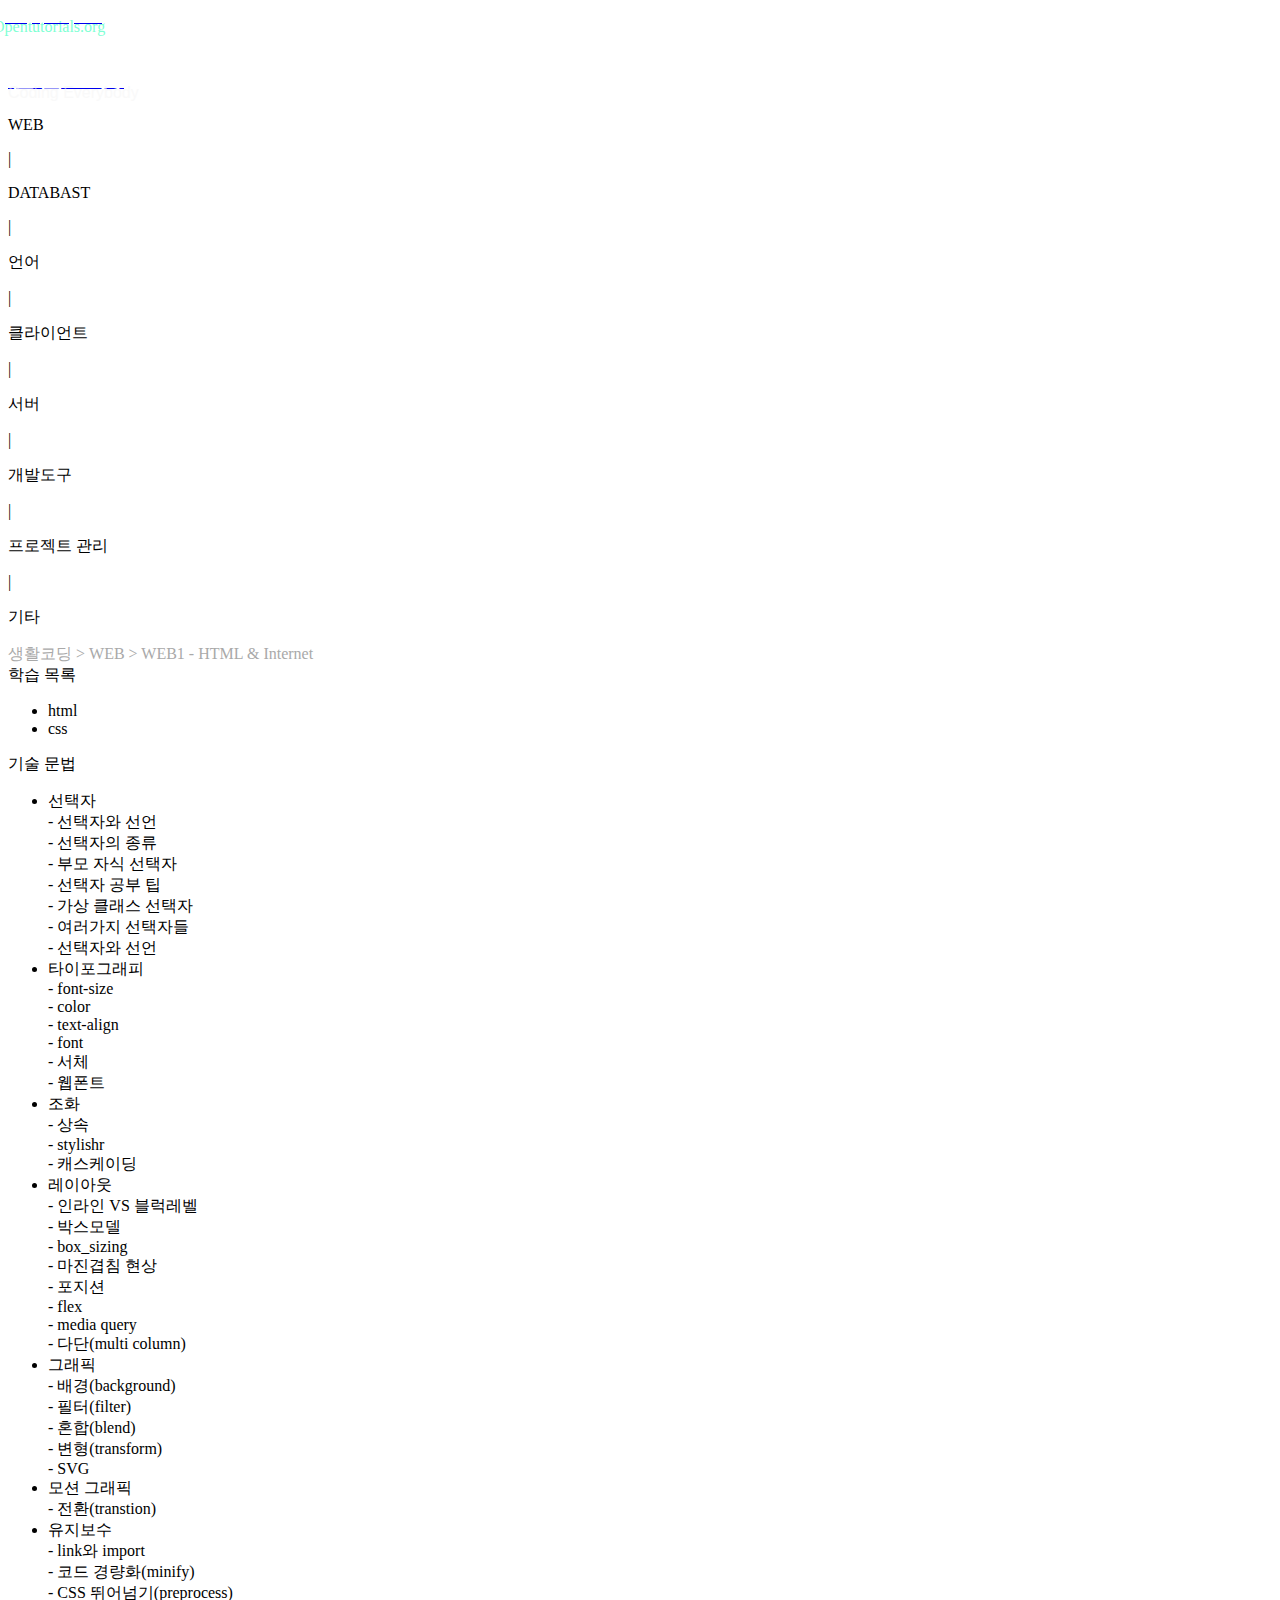
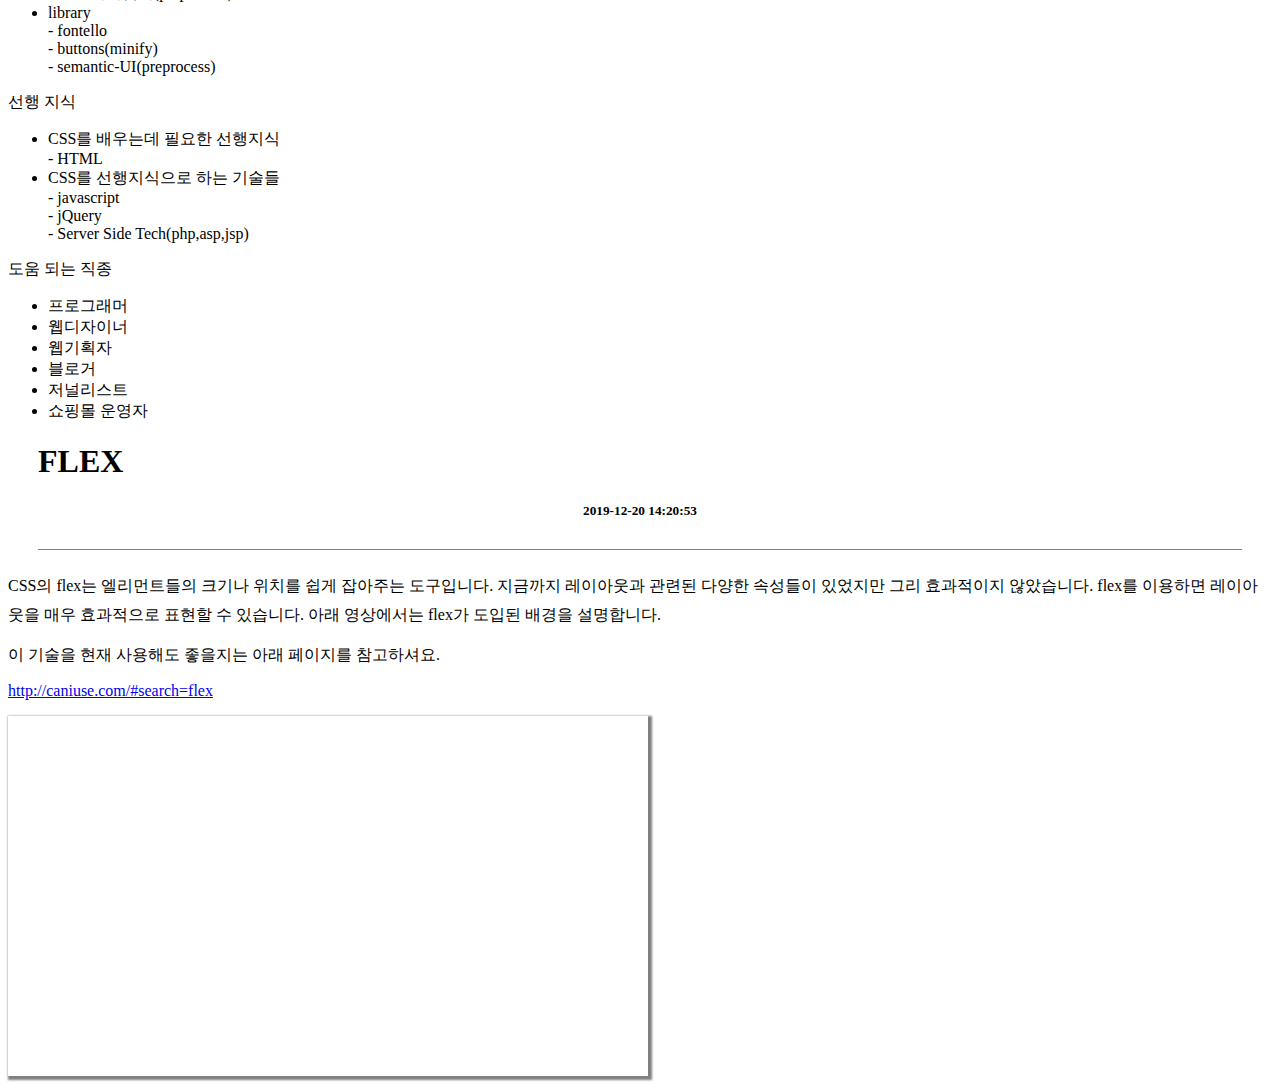
==== main.html @ 5a6a9153 "css delete" ====
<!doctype>
<html>
<head>
   <title>실습코딩 WEB1</title>
    <link rel="stylesheet" href="css/fontello.css">
    <link rel="stylesheet" href="css/animation.css">
    <link rel="stylesheet" href="css/Style.css">
    <meta charset="utf-8">
</head>
<body>
    <div class="container">
        <header>
            <div>
                <a href="https://opentutorials.org/"><p style="color:aquamarine;display:inline;position:relative;top:10px;right:15px;">Opentutorials.org</p></a>
            </div>
            <div style="position:relative;top:32px">
                <a href="main.html"><p style="font-size: 1.8rem;color:white;display:inline;">실습코딩</p></a>
                <p style="font-size: rem;color:whitesmoke;font-family:sans-serif;position:relative;bottom:30;opacity:50%;">Coding Everybody</p>
            </div>
            <div class="header_list">
                <p class="list">WEB</p><p>|</p>
                <p class="list">DATABAST</p><p>|</p>
                <p class="list">언어</p><p>|</p>
                <p class="list">클라이언트</p><p>|</p>
                <p class="list">서버</p><p>|</p>
                <p class="list">개발도구</p><p>|</p>
                <p class="list">프로젝트 관리</p><p>|</p>
                <p class="list">기타 </p></div>
            <div style="color:darkgray;">
                <span id="breadcrumb_line">
						생활코딩 <span class="divider">&gt;</span> WEB <span class="divider">&gt;</span> WEB1 - HTML &amp; Internet					</span>
            </div>
        </header>
        <section class="content">
           <nav class = "fake_nav">
           </nav>
            <nav class= "main_nav">
                <div class="icon-th-list"> 학습 목록</div>
                <ul>
                    <li>html</li>
                    <li>css</li>
                </ul>
                <div class="icon-code"> 기술 문법</div>
                <ul>
                    <li>선택자</li>
                    <a>- 선택자와 선언</a><br>
                    <a>- 선택자의 종류</a><br>
                    <a>- 부모 자식 선택자</a><br>
                    <a>- 선택자 공부 팁</a><br>
                    <a>- 가상 클래스 선택자</a><br>
                    <a>- 여러가지 선택자들</a><br>
                    <a>- 선택자와 선언</a><br>
                    <li>타이포그래피</li>
                    <a>- font-size</a><br>
                    <a>- color</a><br>
                    <a>- text-align</a><br>
                    <a>- font</a><br>
                    <a>- 서체</a><br>
                    <a>- 웹폰트</a><br>
                    <li>조화</li>
                    <a>- 상속</a><br>
                    <a>- stylishr</a><br>
                    <a>- 캐스케이딩</a><br>
                    <li>레이아웃</li>
                    <a>- 인라인 VS 블럭레벨</a><br>
                    <a>- 박스모델</a><br>
                    <a>- box_sizing</a><br>
                    <a>- 마진겹침 현상</a><br>
                    <a>- 포지션</a><br>
                    <a>- flex</a><br>
                    <a>- media query</a><br>
                    <a>- 다단(multi column)</a><br>
                    <li>그래픽</li>
                    <a>- 배경(background)</a><br>
                    <a>- 필터(filter)</a><br>
                    <a>- 혼합(blend)</a><br>
                    <a>- 변형(transform)</a><br>
                    <a>- SVG</a><br>
                    <li>모션 그래픽</li>
                    <a>- 전환(transtion)</a><br>
                    <li>유지보수</li>
                    <a>- link와 import</a><br>
                    <a>- 코드 경량화(minify)</a><br>
                    <a>- CSS 뛰어넘기(preprocess)</a><br>
                    <li>library</li>
                    <a>- fontello</a><br>
                    <a>- buttons(minify)</a><br>
                    <a>- semantic-UI(preprocess)</a><br>
                </ul>
                <div class="icon-graduation-cap"> 선행 지식</div>
                <ul>
                    <li>CSS를 배우는데 필요한 선행지식</li>
                    <a>- HTML</a><br>
                    <li>CSS를 선행지식으로 하는 기술들</li>
                    <a>- javascript</a><br>
                    <a>- jQuery</a><br>
                    <a>- Server Side Tech(php,asp,jsp)</a><br>
                </ul>
                <div class="icon-thumbs-up"> 도움 되는 직종</div>
                   <ul>
                    <li>프로그래머</li>
                    <li>웹디자이너</li>
                    <li>웹기획자</li>
                    <li>블로거</li>
                    <li>저널리스트</li>
                    <li>쇼핑몰 운영자</li></ul>
            </nav>
            <main>
                <div class="main_line" style="padding-left: 30px; padding-right: 30px;">
                <h1 class="main_h1">FLEX</h1><h5 style="text-align: center; border-bottom: 1px solid gray; padding-bottom: 30px;">2019-12-20 14:20:53</h5></div>
                <p style="line-height: 1.8;">CSS의 flex는 엘리먼트들의 크기나 위치를 쉽게 잡아주는 도구입니다. 지금까지 레이아웃과 관련된 다양한 속성들이 있었지만 그리 효과적이지 않았습니다. flex를 이용하면 레이아웃을 매우 효과적으로 표현할 수 있습니다. 아래 영상에서는 flex가 도입된 배경을 설명합니다.</p>
                <p>이 기술을 현재 사용해도 좋을지는 아래 페이지를 참고하셔요.</p>
                <p><a href="http://caniuse.com/#search=flex" target="_blank">http://caniuse.com/#search=flex</a></p>
                <div class="main_video">
                <iframe width="640" height="360" src="https://www.youtube.com/embed/33DjsANwlJk" frameborder="0" allow="accelerometer; autoplay; encrypted-media; gyroscope; picture-in-picture" allowfullscreen style="box-shadow: 2px 2px 2px 2px gray; "></iframe></div>
            </main>
            <aside>
                
            </aside>
        </section>
        <footer>
            <a href="https://opentutorials.org/course/1"><i class="icon-home"></i></a>
        </footer>
    </div>
</body>
</html>
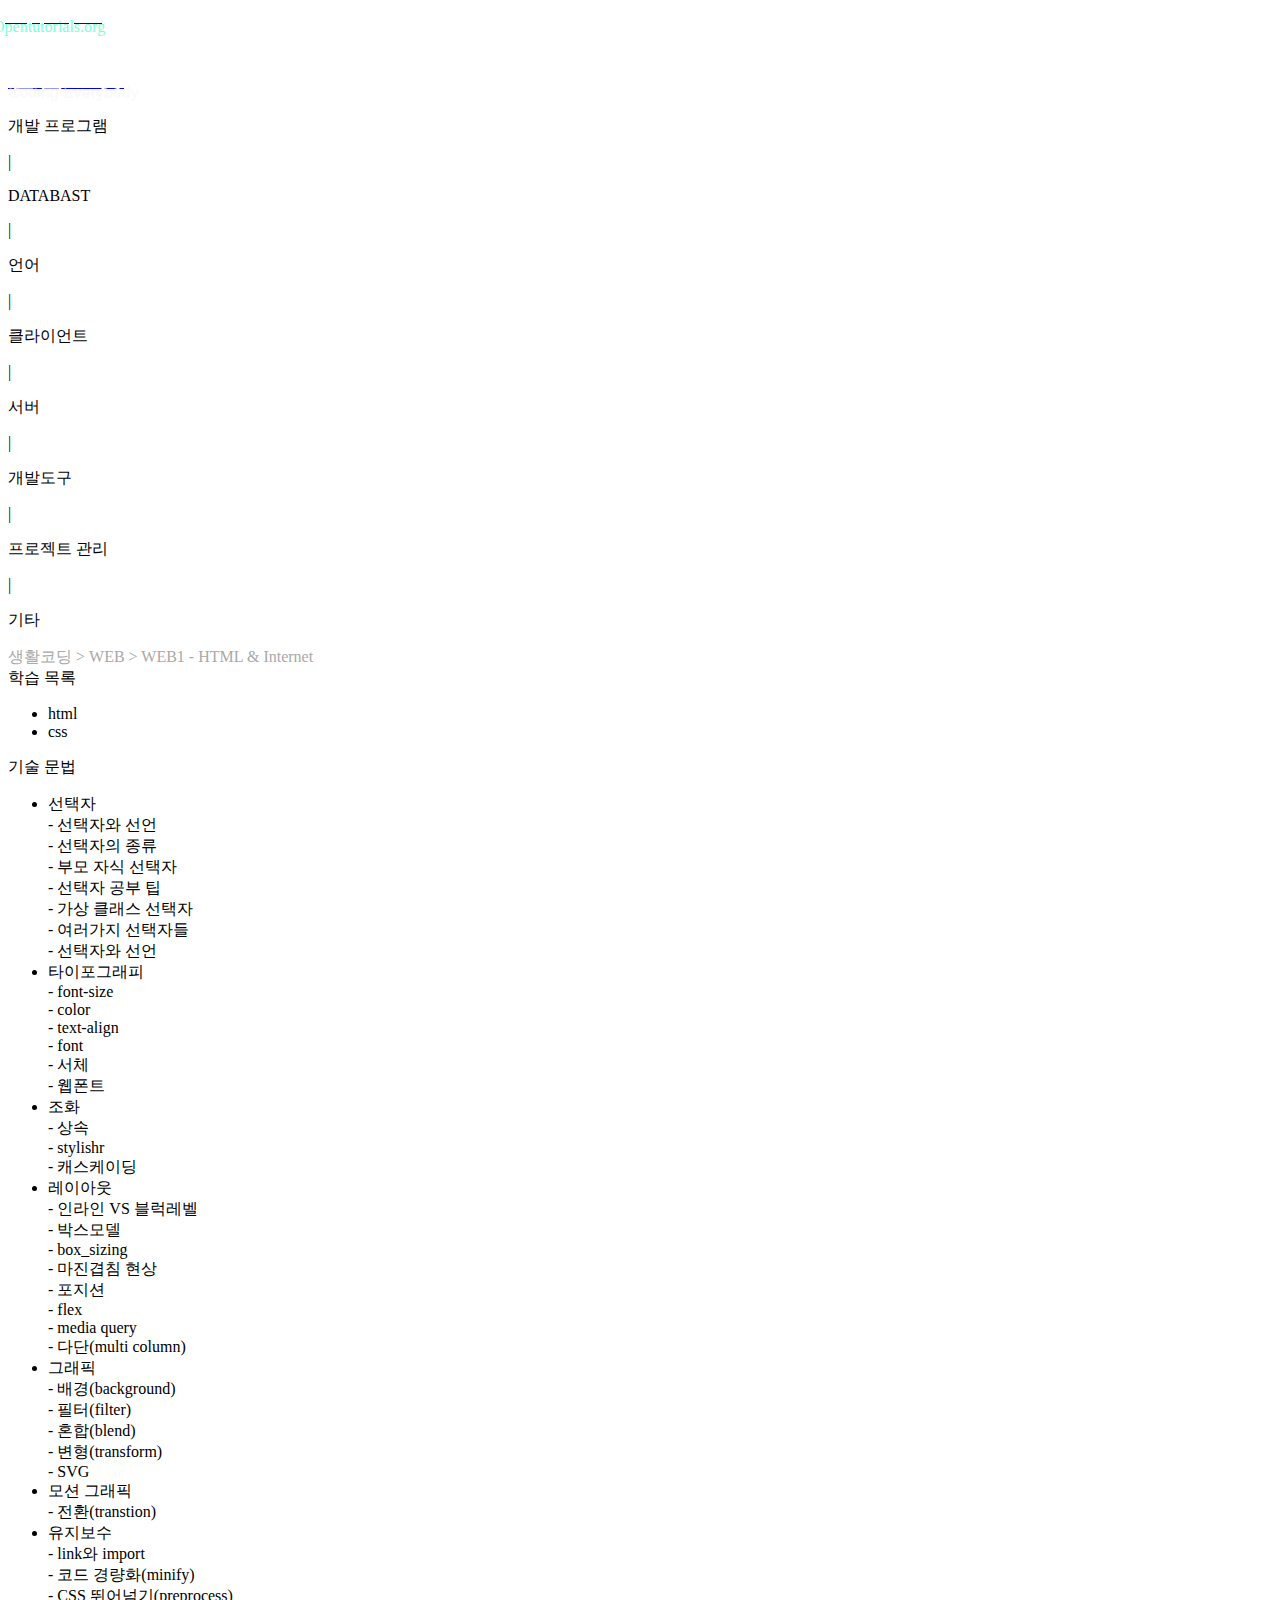
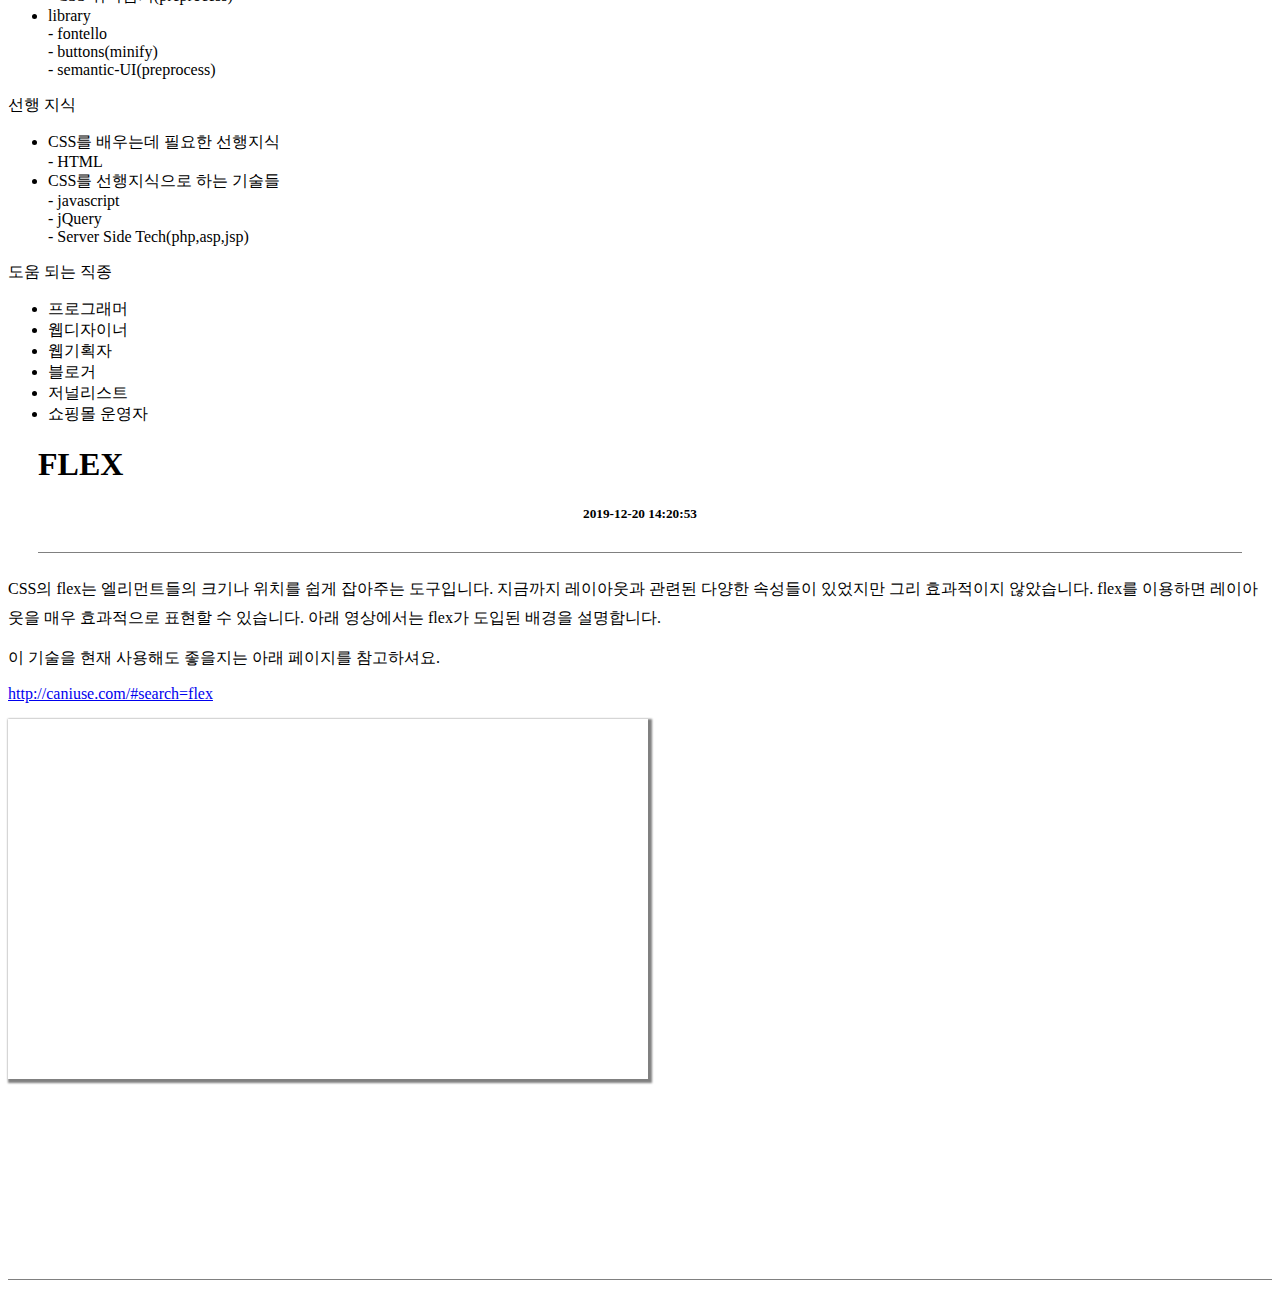
==== commit 1134b4ea: "login +" ====
--- a/main.html
+++ b/main.html
@@ -18,14 +18,14 @@
                 <p style="font-size: rem;color:whitesmoke;font-family:sans-serif;position:relative;bottom:30;opacity:50%;">Coding Everybody</p>
             </div>
             <div class="header_list">
-                <p class="list">WEB</p><p>|</p>
+                <p class="list">개발 프로그램</p><p>|</p>
                 <p class="list">DATABAST</p><p>|</p>
                 <p class="list">언어</p><p>|</p>
                 <p class="list">클라이언트</p><p>|</p>
                 <p class="list">서버</p><p>|</p>
                 <p class="list">개발도구</p><p>|</p>
                 <p class="list">프로젝트 관리</p><p>|</p>
-                <p class="list">기타 </p></div>
+                <p class="list">기타</p></div>
             <div style="color:darkgray;">
                 <span id="breadcrumb_line">
 						생활코딩 <span class="divider">&gt;</span> WEB <span class="divider">&gt;</span> WEB1 - HTML &amp; Internet					</span>
@@ -113,6 +113,26 @@
                 <p><a href="http://caniuse.com/#search=flex" target="_blank">http://caniuse.com/#search=flex</a></p>
                 <div class="main_video">
                 <iframe width="640" height="360" src="https://www.youtube.com/embed/33DjsANwlJk" frameborder="0" allow="accelerometer; autoplay; encrypted-media; gyroscope; picture-in-picture" allowfullscreen style="box-shadow: 2px 2px 2px 2px gray; "></iframe></div>
+                <div style="border-top:1px solid gray;position:relative;top:200px;padding:10px;">
+              <!-- 라이브리 시티 설치 코드 -->
+                <div id="lv-container" data-id="city" data-uid="MTAyMC80ODEzOC8yNDYzNQ==">
+                    <script type="text/javascript">
+                   (function(d, s) {
+                       var j, e = d.getElementsByTagName(s)[0];
+
+                       if (typeof LivereTower === 'function') { return; }
+
+                       j = d.createElement(s);
+                       j.src = 'https://cdn-city.livere.com/js/embed.dist.js';
+                       j.async = true;
+
+                       e.parentNode.insertBefore(j, e);
+                   })(document, 'script');
+                    </script>
+                <noscript> 라이브리 댓글 작성을 위해 JavaScript를 활성화 해주세요</noscript>
+                </div>
+                <!-- 시티 설치 코드 끝 -->
+                </div>
             </main>
             <aside>
                 
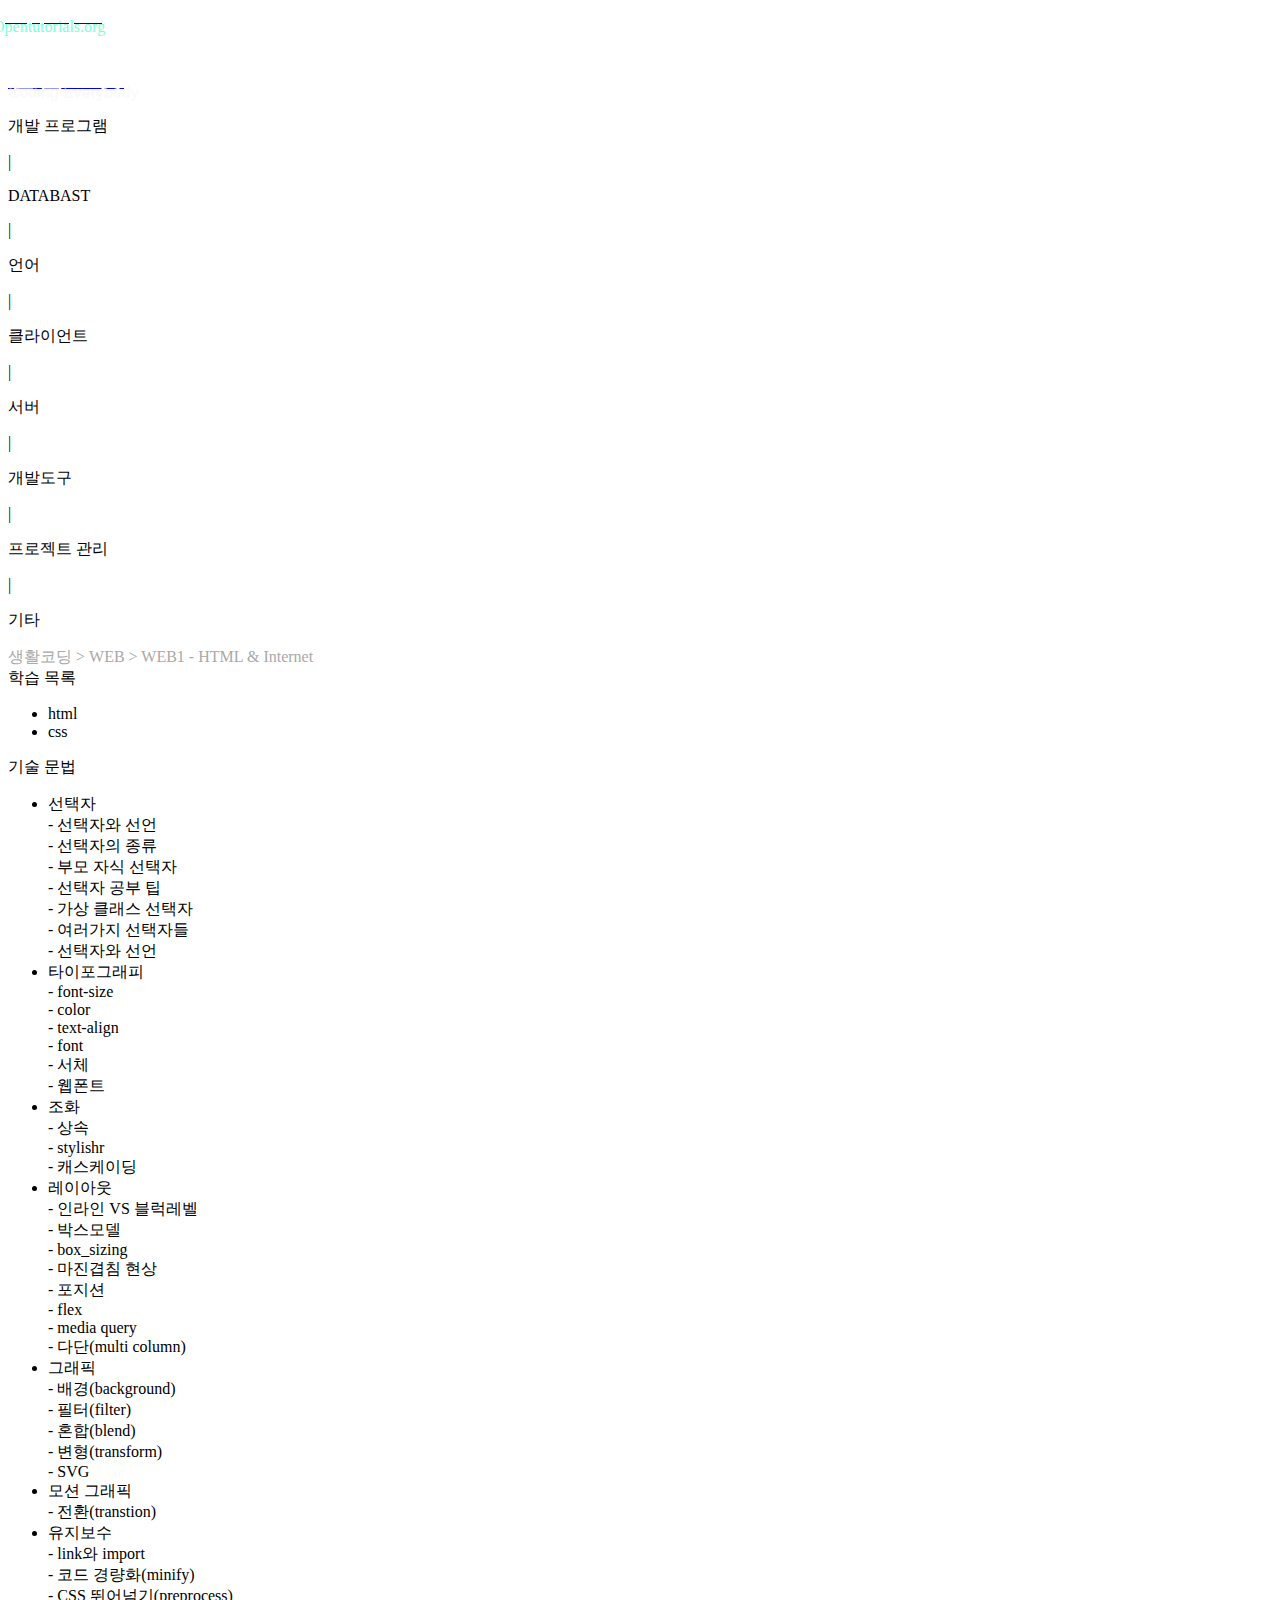
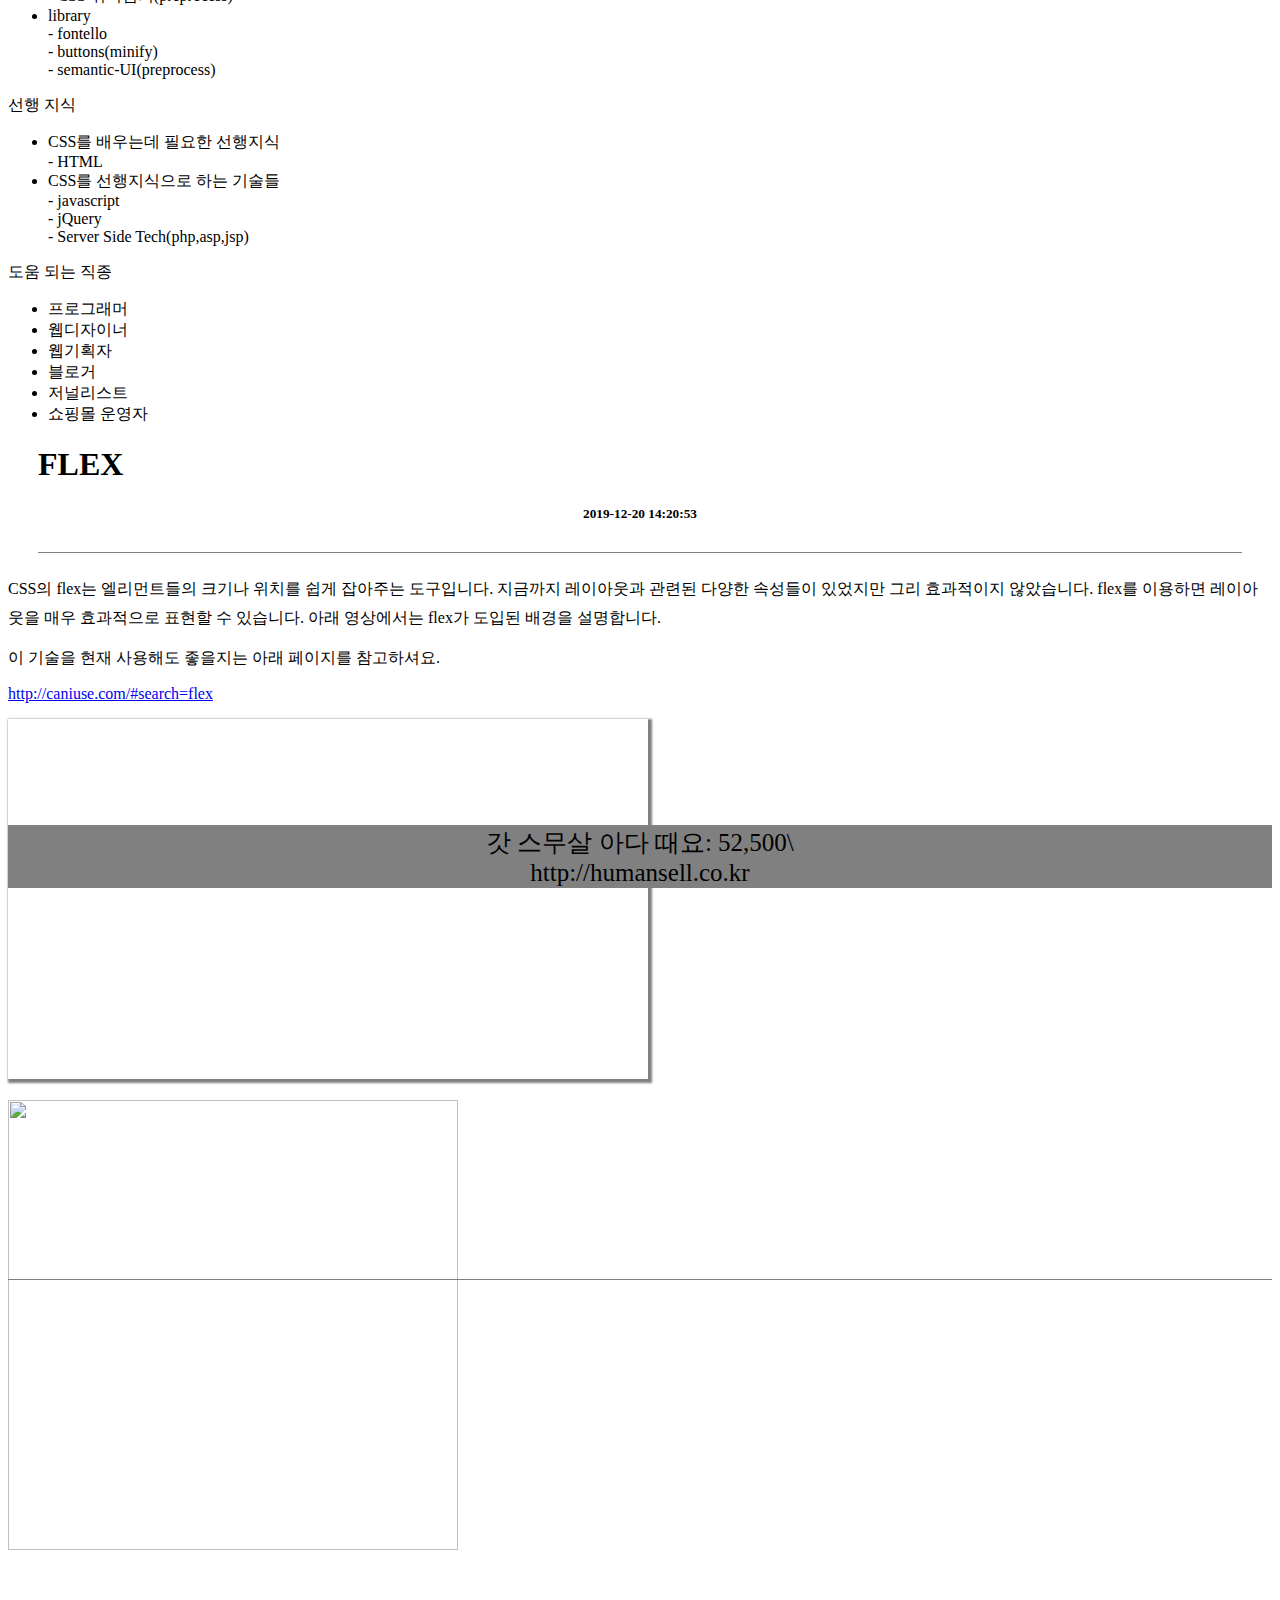
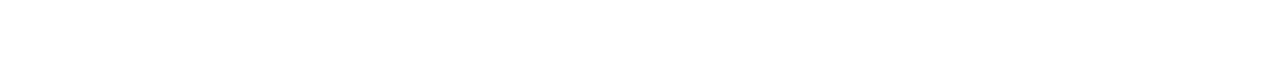
==== commit 14c5b583: "Update main.html" ====
--- a/main.html
+++ b/main.html
@@ -135,7 +135,8 @@
                 </div>
             </main>
             <aside>
-                
+                <img src="AS.jpg" width="450">
+                <p style="position:relative;text-align: center;font-size:25px;bottom:750px;border:1px solid gray;background: gray;">갓 스무살 아다 때요: 52,500\<br>http://humansell.co.kr</p>
             </aside>
         </section>
         <footer>
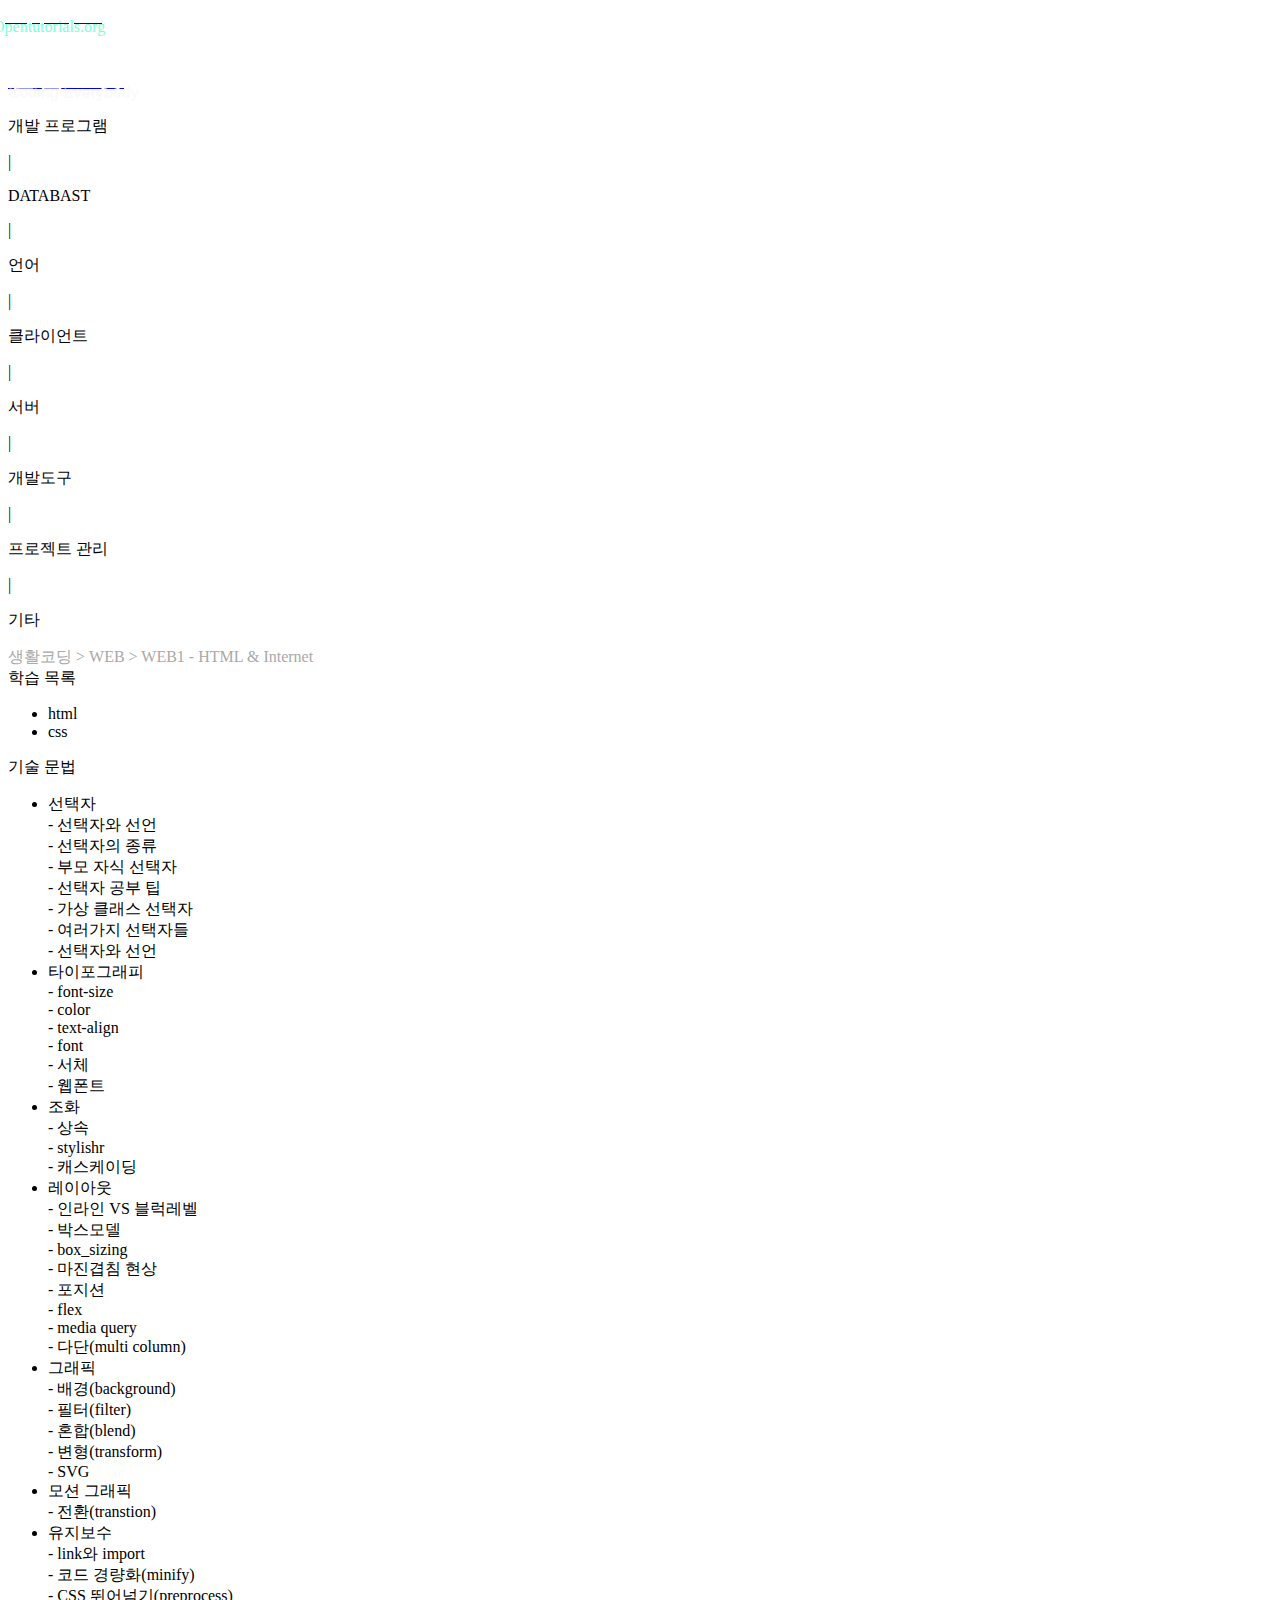
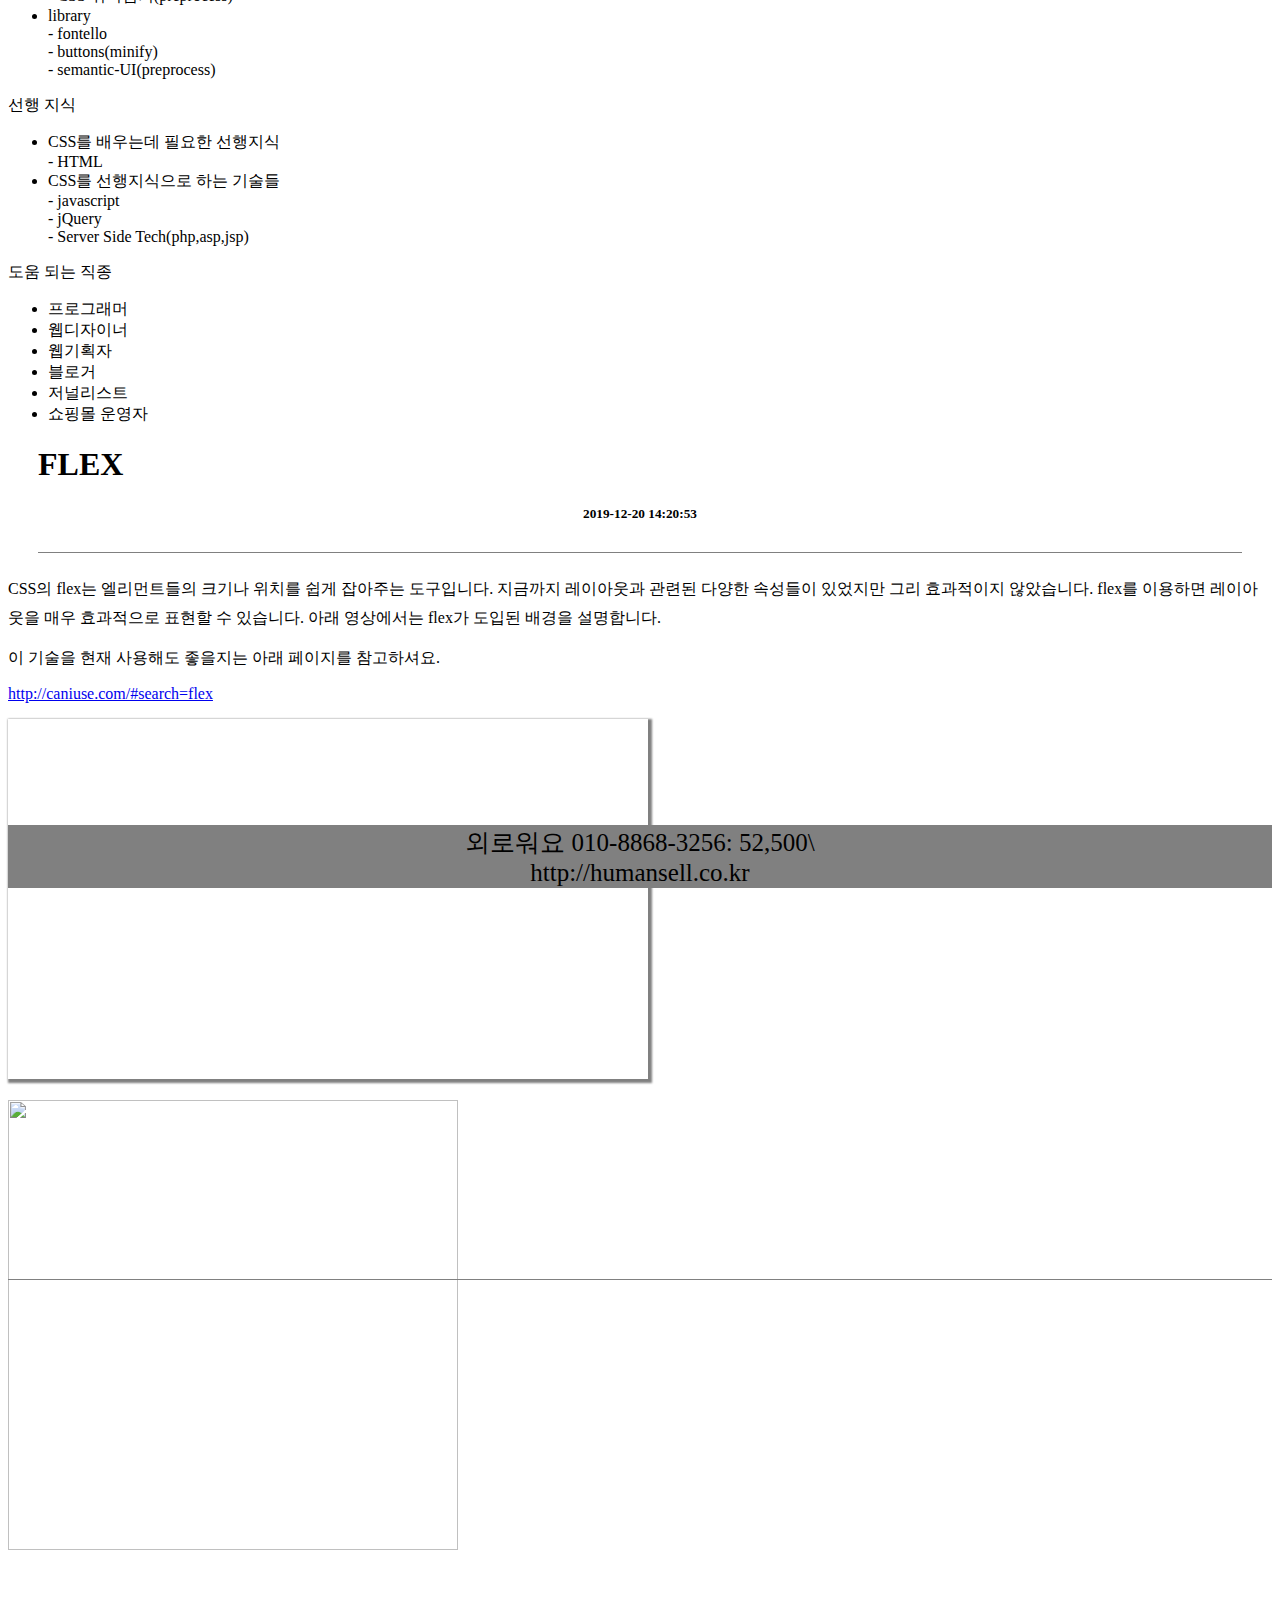
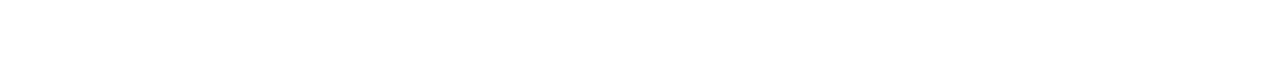
==== commit bb7bdf8c: "Update main.html" ====
--- a/main.html
+++ b/main.html
@@ -136,7 +136,7 @@
             </main>
             <aside>
                 <img src="AS.jpg" width="450">
-                <p style="position:relative;text-align: center;font-size:25px;bottom:750px;border:1px solid gray;background: gray;">갓 스무살 아다 때요: 52,500\<br>http://humansell.co.kr</p>
+                <p style="position:relative;text-align: center;font-size:25px;bottom:750px;border:1px solid gray;background: gray;">외로워요 010-8868-3256: 52,500\<br>http://humansell.co.kr</p>
             </aside>
         </section>
         <footer>
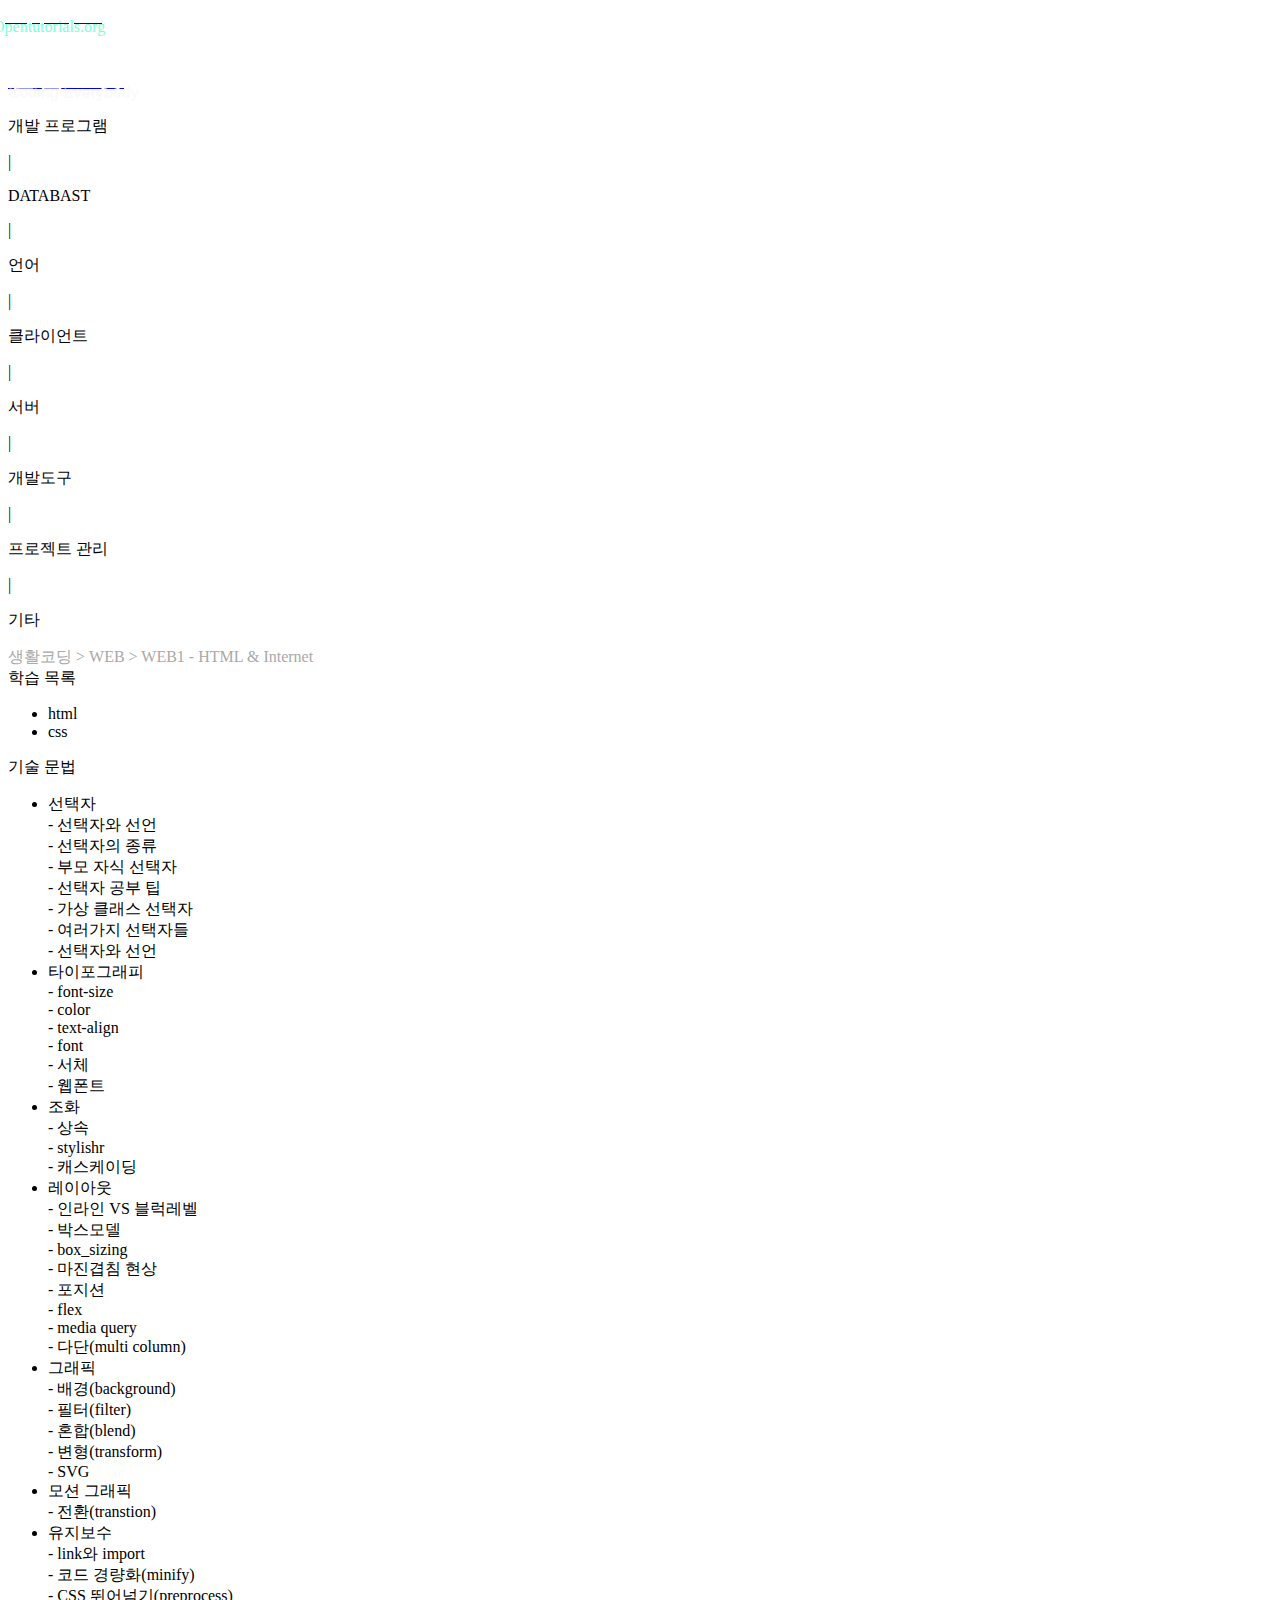
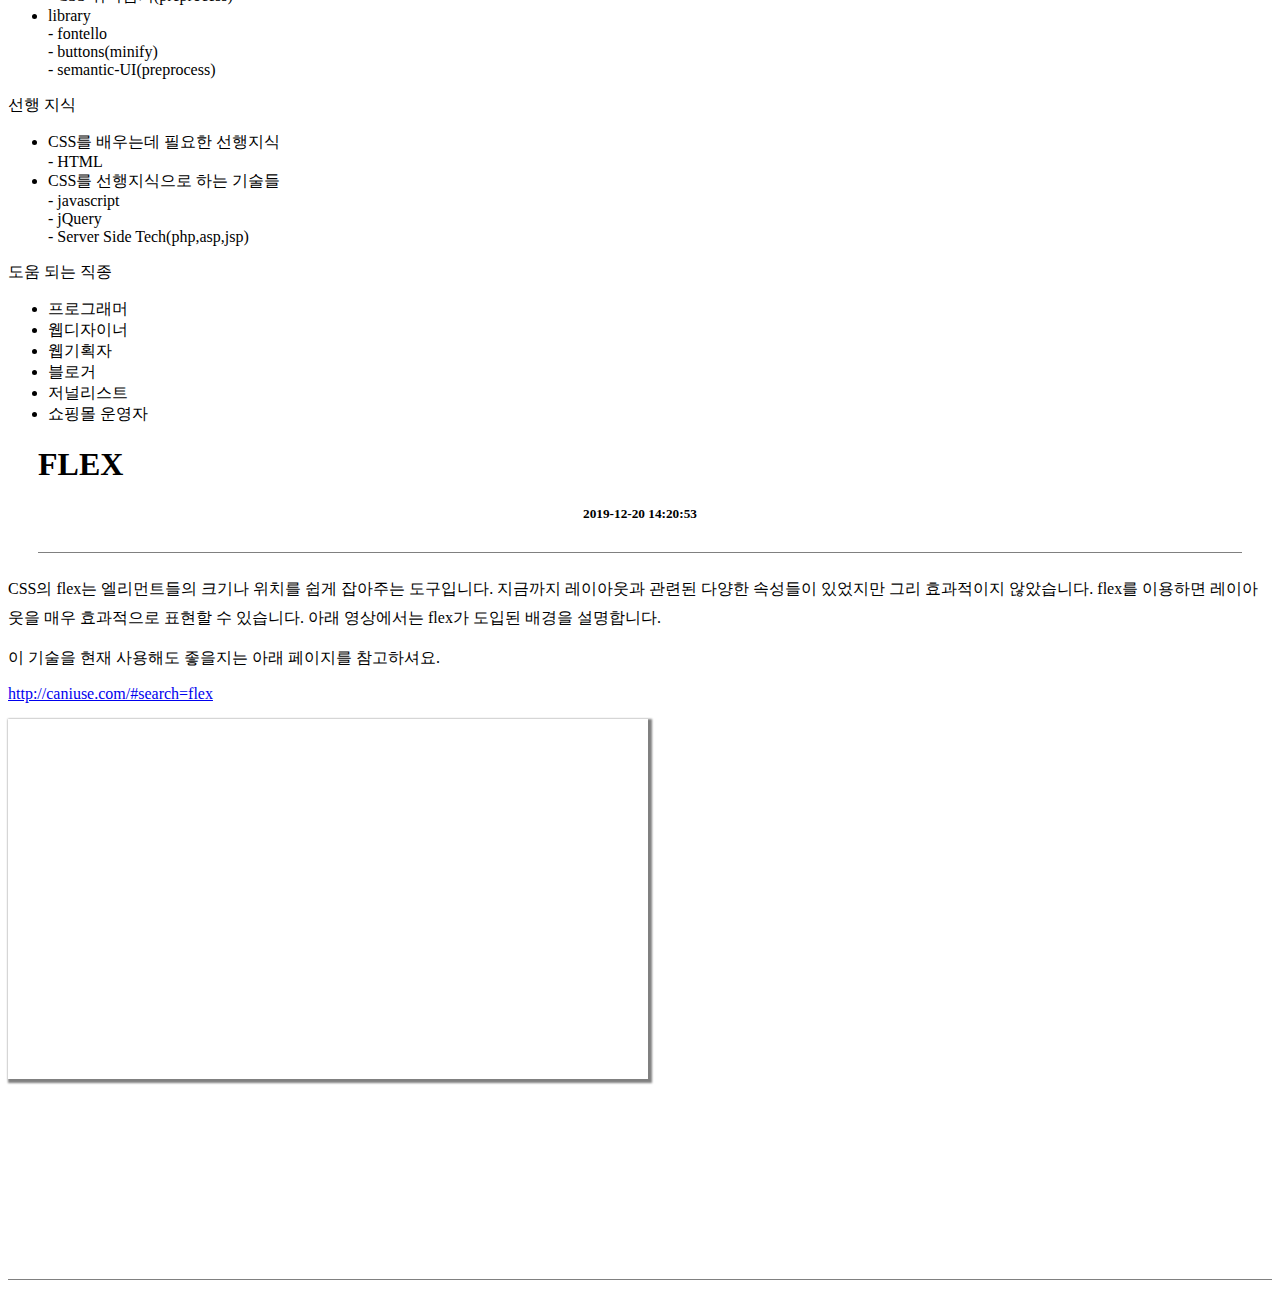
==== commit ad755bf8: "Update main.html" ====
--- a/main.html
+++ b/main.html
@@ -135,8 +135,6 @@
                 </div>
             </main>
             <aside>
-                <img src="AS.jpg" width="450">
-                <p style="position:relative;text-align: center;font-size:25px;bottom:750px;border:1px solid gray;background: gray;">외로워요 010-8868-3256: 52,500\<br>http://humansell.co.kr</p>
             </aside>
         </section>
         <footer>
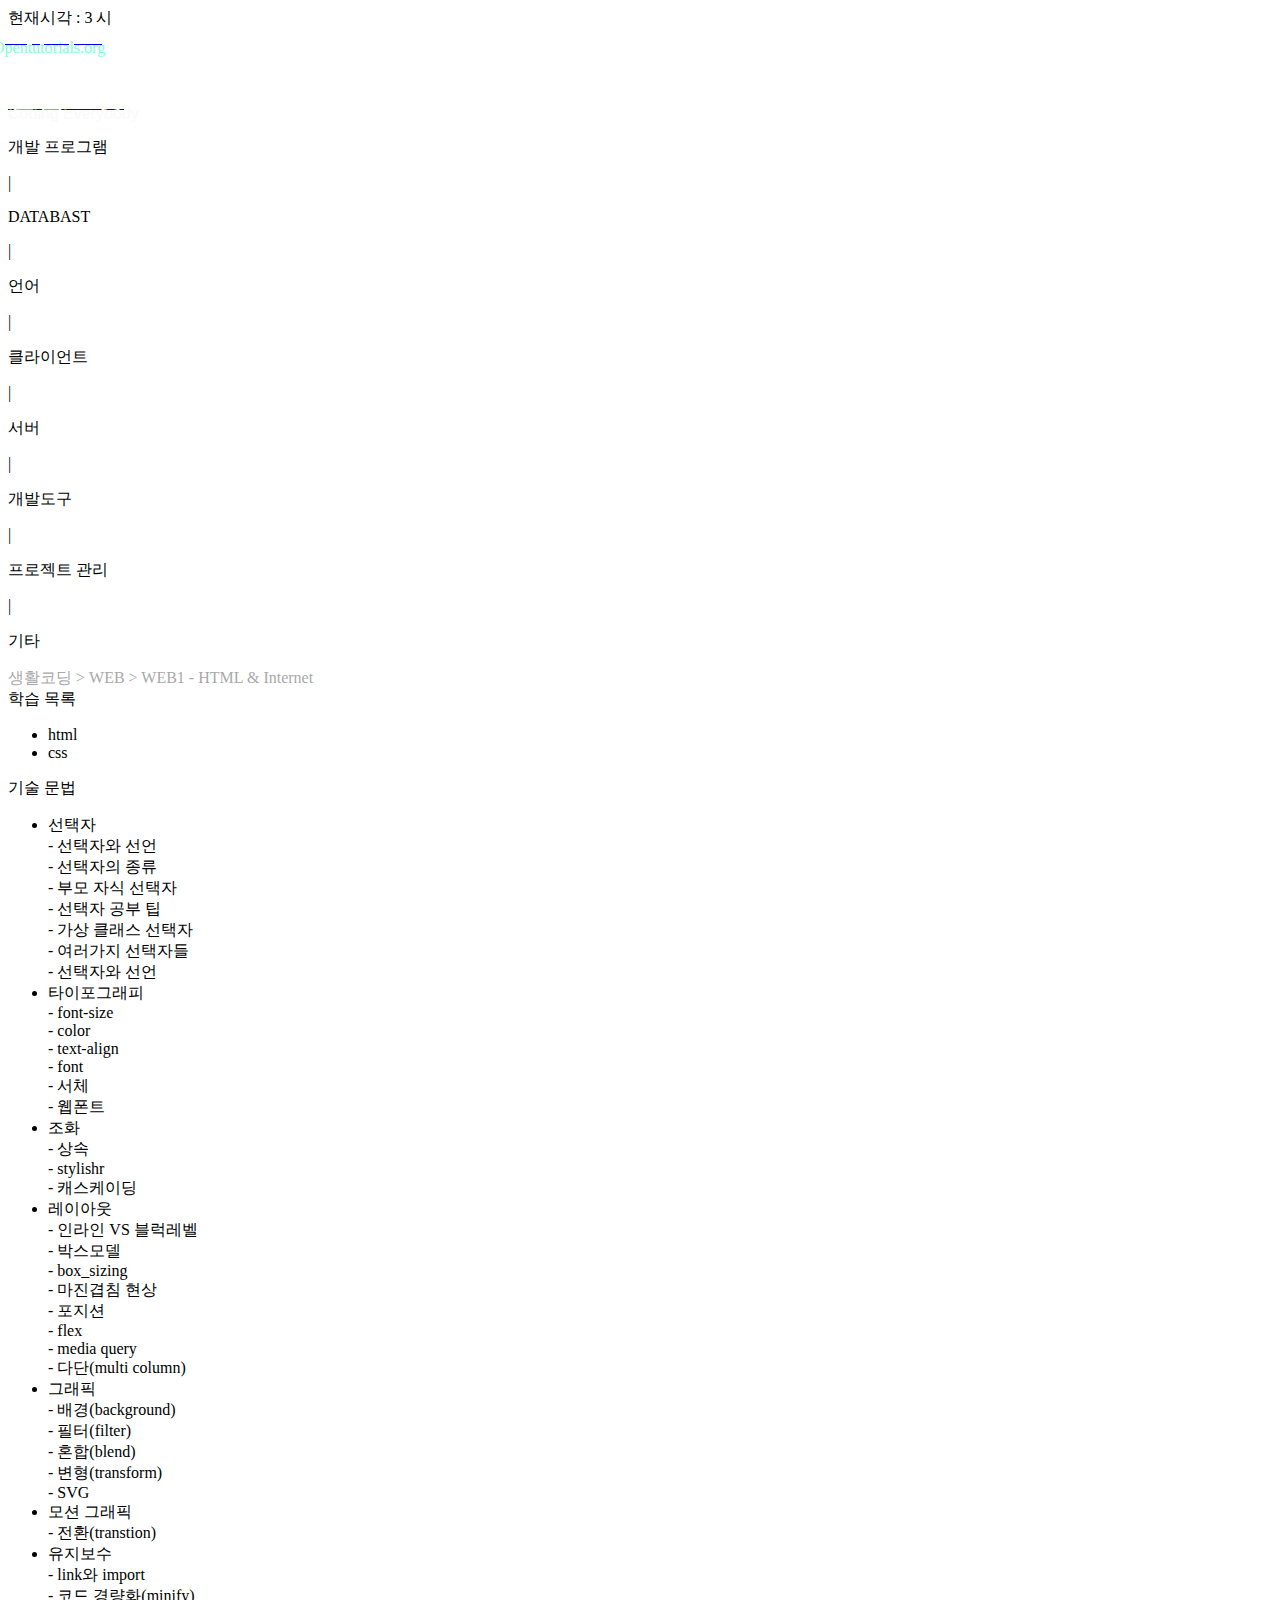
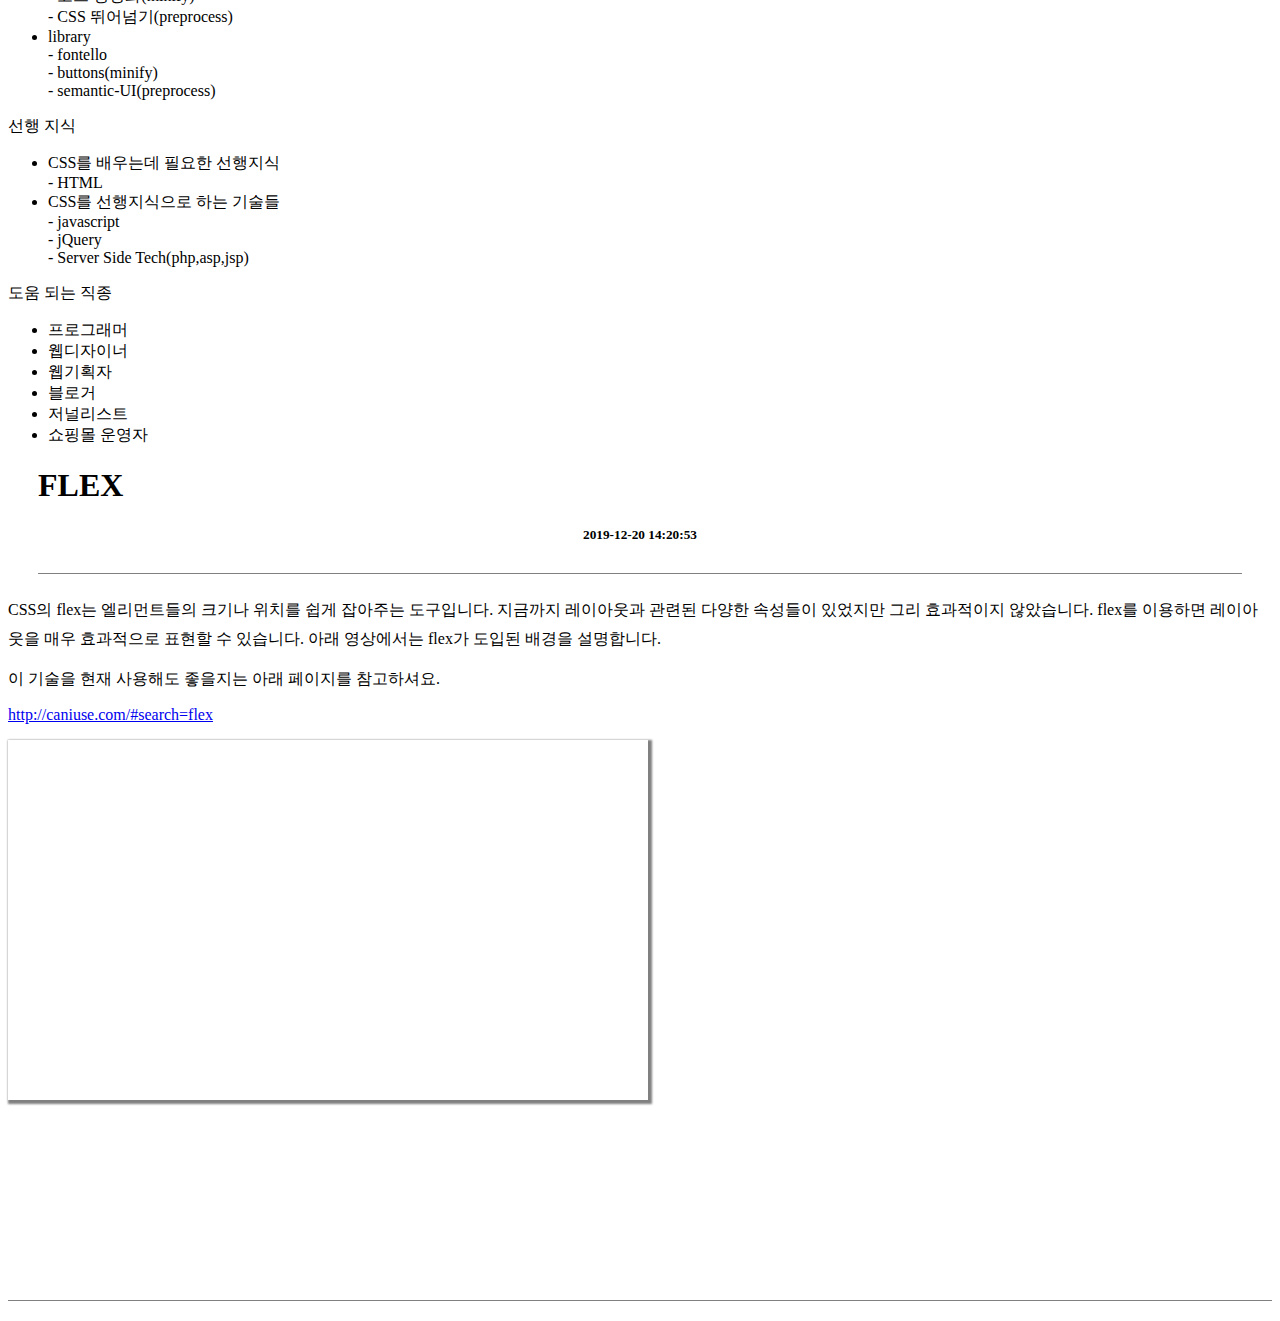
==== commit ce0cc3f1: "시간 따라 스타일 변화 + javascript" ====
--- a/main.html
+++ b/main.html
@@ -6,8 +6,29 @@
     <link rel="stylesheet" href="css/animation.css">
     <link rel="stylesheet" href="css/Style.css">
     <meta charset="utf-8">
+    <!-- Global site tag (gtag.js) - Google Analytics -->
+    <script async src="https://www.googletagmanager.com/gtag/js?id=UA-155254288-1"></script>
+    <script>
+      window.dataLayer = window.dataLayer || [];
+      function gtag(){dataLayer.push(arguments);}
+      gtag('js', new Date());
+
+      gtag('config', 'UA-155254288-1');
+    </script>
 </head>
 <body>
+   <script>
+       var d = new Date();
+       var n = d.getHours();
+                document.writeln("현재시각 : " +n+" 시");
+                if ( n >= 24){ //밤 10시 이후에 갈색 배경으로 변경
+                document.querySelector('body').style.backgroundColor = 'gray';
+                document.querySelector('body').style.color = 'white';
+                } else {
+                document.querySelector('body').style.backgroundColor = 'white';
+                document.querySelector('body').style.color = 'black'
+                }
+    </script>
     <div class="container">
         <header>
             <div>
@@ -132,7 +153,27 @@
                 <noscript> 라이브리 댓글 작성을 위해 JavaScript를 활성화 해주세요</noscript>
                 </div>
                 <!-- 시티 설치 코드 끝 -->
-                </div>
+                </div><!--Start of Tawk.to Script-->
+<script type="text/javascript">
+var Tawk_API=Tawk_API||{}, Tawk_LoadStart=new Date();
+(function(){
+var s1=document.createElement("script"),s0=document.getElementsByTagName("script")[0];
+s1.async=true;
+s1.src='https://embed.tawk.to/5e0d65927e39ea1242a2a0e9/default';
+s1.charset='UTF-8';
+s1.setAttribute('crossorigin','*');
+s0.parentNode.insertBefore(s1,s0);
+})();
+</script>
+<!--End of Tawk.to Script--><!-- Global site tag (gtag.js) - Google Analytics -->
+<script async src="https://www.googletagmanager.com/gtag/js?id=UA-155254288-1"></script>
+<script>
+  window.dataLayer = window.dataLayer || [];
+  function gtag(){dataLayer.push(arguments);}
+  gtag('js', new Date());
+
+  gtag('config', 'UA-155254288-1');
+</script>
             </main>
             <aside>
             </aside>
